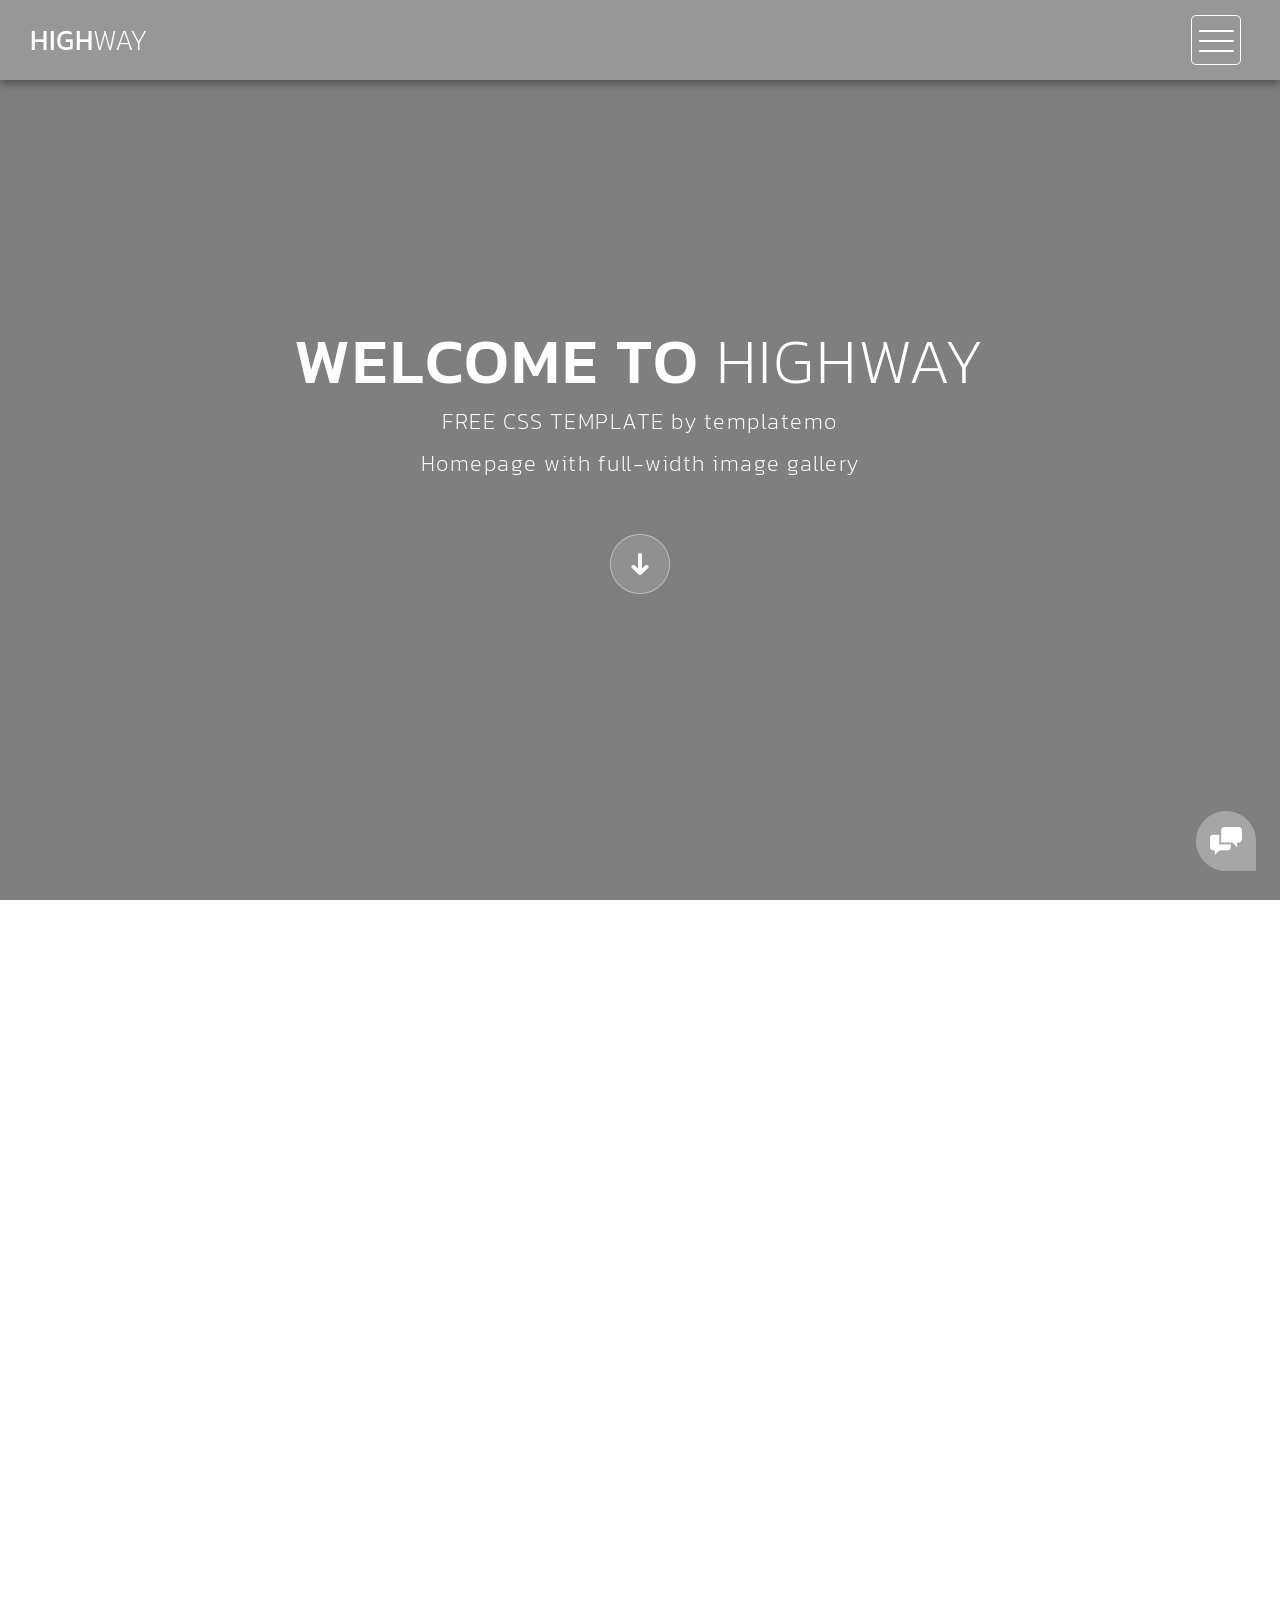
==== index.html @ 0da1f091 "Add files via upload" ====
<!DOCTYPE html>
<html>
    <head>
        <meta charset="utf-8">
        <meta http-equiv="X-UA-Compatible" content="IE=edge,chrome=1">
  		<title>Highway - Free CSS Template</title>
<!-- 

Highway Template

https://templatemo.com/tm-520-highway

-->
        <meta name="description" content="">
        <meta name="viewport" content="width=device-width, initial-scale=1">
        <link rel="apple-touch-icon" href="apple-touch-icon.png">

        <link rel="stylesheet" href="css/bootstrap.min.css">
        <link rel="stylesheet" href="css/bootstrap-theme.min.css">
        <link rel="stylesheet" href="css/fontAwesome.css">
        <link rel="stylesheet" href="css/light-box.css">
        <link rel="stylesheet" href="css/templatemo-style.css">

        <link href="https://fonts.googleapis.com/css?family=Kanit:100,200,300,400,500,600,700,800,900" rel="stylesheet">

        <script src="js/vendor/modernizr-2.8.3-respond-1.4.2.min.js"></script>
    </head>

<body>

    <nav>
        <div class="logo">
            <a href="index.html">High<em>way</em></a>
        </div>
        <div class="menu-icon">
        <span></span>
      </div>
    </nav>

    <div id="video-container">
        <div class="video-overlay"></div>
        <div class="video-content">
            <div class="inner">
              <h1>Welcome to <em>Highway</em></h1>
              <p>FREE CSS TEMPLATE by templatemo</p>
              <p>Homepage with full-width image gallery</p>
                <div class="scroll-icon">
                    <a class="scrollTo" data-scrollTo="portfolio" href="#"><img src="img/scroll-icon.png" alt=""></a>
                </div>    
            </div>
        </div>
        <video autoplay="" loop="" muted>
        	<source src="highway-loop.mp4" type="video/mp4" />
        </video>
    </div>


    <div class="full-screen-portfolio" id="portfolio">
        <div class="container-fluid">
            <div class="col-md-4 col-sm-6">
                <div class="portfolio-item">
                    <a href="img/big_portfolio_item_4.png" data-lightbox="image-1"><div class="thumb">
                        <div class="hover-effect">
                            <div class="hover-content">
                                <h1>Biodiesel <em>squid</em></h1>
                                <p>Awesome Subtittle Goes Here</p>
                            </div>
                        </div>
                        <div class="image">
                            <img src="img/portfolio_item_4.png">
                        </div>
                    </div></a>
                </div>
            </div>
            <div class="col-md-4 col-sm-6">
                <div class="portfolio-item">
                    <a href="img/big_portfolio_item_2.png" data-lightbox="image-1"><div class="thumb">
                        <div class="hover-effect">
                            <div class="hover-content">
                                <h1>raclette <em>taxidermy</em></h1>
                                <p>Awesome Subtittle Goes Here</p>
                            </div>
                        </div>
                        <div class="image">
                            <img src="img/portfolio_item_2.png">
                        </div>
                    </div></a>
                </div>
            </div>
            <div class="col-md-4 col-sm-6">
                <div class="portfolio-item">
                    <a href="img/big_portfolio_item_3.png" data-lightbox="image-1"><div class="thumb">
                        <div class="hover-effect">
                            <div class="hover-content">
                                <h1>humblebrag <em>brunch</em></h1>
                                <p>Awesome Subtittle Goes Here</p>
                            </div>
                        </div>
                        <div class="image">
                            <img src="img/portfolio_item_3.png">
                        </div>
                    </div></a>
                </div>
            </div>
            <div class="col-md-4 col-sm-6">
                <div class="portfolio-item">
                    <a href="img/big_portfolio_item_1.png" data-lightbox="image-1"><div class="thumb">
                        <div class="hover-effect">
                            <div class="hover-content">
                                <h1>Succulents <em>chambray</em></h1>
                                <p>Awesome Subtittle Goes Here</p>
                            </div>
                        </div>
                        <div class="image">
                            <img src="img/portfolio_item_1.png">
                        </div>
                    </div></a>
                </div>
            </div>
            <div class="col-md-4 col-sm-6">
                <div class="portfolio-item">
                    <a href="img/big_portfolio_item_5.png" data-lightbox="image-1"><div class="thumb">
                        <div class="hover-effect">
                            <div class="hover-content">
                                <h1>freegan <em>aesthetic</em></h1>
                                <p>Awesome Subtittle Goes Here</p>
                            </div>
                        </div>
                        <div class="image">
                            <img src="img/portfolio_item_5.png">
                        </div>
                    </div></a>
                </div>
            </div>
            <div class="col-md-4 col-sm-6">
                <div class="portfolio-item">
                    <a href="img/big_portfolio_item_6.png" data-lightbox="image-1"><div class="thumb">
                        <div class="hover-effect">
                            <div class="hover-content">
                                <h1>taiyaki <em>vegan</em></h1>
                                <p>Awesome Subtittle Goes Here</p>
                            </div>
                        </div>
                        <div class="image">
                            <img src="img/portfolio_item_6.png">
                        </div>
                    </div></a>
                </div>
            </div>
            <div class="col-md-4 col-sm-6">
                <div class="portfolio-item">
                    <a href="img/big_portfolio_item_7.png" data-lightbox="image-1"><div class="thumb">
                        <div class="hover-effect">
                            <div class="hover-content">
                                <h1>Thundercats <em>santo</em></h1>
                                <p>Awesome Subtittle Goes Here</p>
                            </div>
                        </div>
                        <div class="image">
                            <img src="img/portfolio_item_7.png">
                        </div>
                    </div></a>
                </div>
            </div>
            <div class="col-md-4 col-sm-6">
                <div class="portfolio-item">
                    <a href="img/big_portfolio_item_8.png" data-lightbox="image-1"><div class="thumb">
                        <div class="hover-effect">
                            <div class="hover-content">
                                <h1>wayfarers <em>yuccie</em></h1>
                                <p>Awesome Subtittle Goes Here</p>
                            </div>
                        </div>
                        <div class="image">
                            <img src="img/portfolio_item_8.png">
                        </div>
                    </div></a>
                </div>
            </div>
            <div class="col-md-4 col-sm-6">
            	<div class="portfolio-item">
                	<a href="img/big_portfolio_item_9.png" data-lightbox="image-1"><div class="thumb">
                        <div class="hover-effect">
                            <div class="hover-content">
                                <h1>disrupt <em>street</em></h1>
                                <p>Awesome Subtittle Goes Here</p>
                            </div>
                        </div>
                        <div class="image">
                            <img src="img/portfolio_item_9.png">
                        </div>
                    </div></a>
                </div>
            </div>
        </div>
    </div>


    <footer>
        <div class="container-fluid">
            <div class="col-md-12">
                <p>Copyright &copy; 2018 Company Name 
    
    | Designed by TemplateMo</p>
            </div>
        </div>
    </footer>


      <!-- Modal button -->
    <div class="popup-icon">
      <button id="modBtn" class="modal-btn"><img src="img/contact-icon.png" alt=""></button>
    </div>  

    <!-- Modal -->
    <div id="modal" class="modal">
      <!-- Modal Content -->
      <div class="modal-content">
        <!-- Modal Header -->
        <div class="modal-header">
          <h3 class="header-title">Say hello to <em>Highway</em></h3>
          <div class="close-btn"><img src="img/close_contact.png" alt=""></div>    
        </div>
        <!-- Modal Body -->
        <div class="modal-body">
          <div class="col-md-6 col-md-offset-3">
            <form id="contact" action="" method="post">
                <div class="row">
                    <div class="col-md-12">
                      <fieldset>
                        <input name="name" type="text" class="form-control" id="name" placeholder="Your name..." required="">
                      </fieldset>
                    </div>
                    <div class="col-md-12">
                      <fieldset>
                        <input name="email" type="email" class="form-control" id="email" placeholder="Your email..." required="">
                      </fieldset>
                    </div>
                    <div class="col-md-12">
                      <fieldset>
                        <textarea name="message" rows="6" class="form-control" id="message" placeholder="Your message..." required=""></textarea>
                      </fieldset>
                    </div>
                    <div class="col-md-12">
                      <fieldset>
                        <button type="submit" id="form-submit" class="btn">Send Message Now</button>
                      </fieldset>
                    </div>
                </div>
            </form>
          </div>
        </div>
      </div>
    </div>

    

    <section class="overlay-menu">
      <div class="container">
        <div class="row">
          <div class="main-menu">
              <ul>
                  <li>
                      <a href="index.html">Home - Full-width</a>
                  </li>
                  <li>
                      <a href="masonry.html">Home - Masonry</a>
                  </li>
                  <li>
                      <a href="grid.html">Home - Small-width</a>
                  </li>
                  <li>
                      <a href="about.html">About Us</a>
                  </li>
                  <li>
                      <a href="blog.html">Blog Entries</a>
                  </li>
                  <li>
                      <a href="single-post.html">Single Post</a>
                  </li>
              </ul>
              <p>We create awesome templates for you.</p>
          </div>
        </div>
      </div>
    </section>

    <script src="https://ajax.googleapis.com/ajax/libs/jquery/1.11.2/jquery.min.js"></script>
    <script>window.jQuery || document.write('<script src="js/vendor/jquery-1.11.2.min.js"><\/script>')</script>

    <script src="js/vendor/bootstrap.min.js"></script>
    
    <script src="js/plugins.js"></script>
    <script src="js/main.js"></script>

    
</body>
</html>
---- css/light-box.css ----
/* LIGHT BOX */

body:after {
  content: url(../img/close.png) url(../img/loading.gif) url(../img/prev.png) url(../img/next.png);
  display: none;
}

body.lb-disable-scrolling {
  overflow: hidden;
}

.lightboxOverlay {
  max-height: 100%;
  overflow-y: scroll;
  position: absolute;
  top: 0;
  left: 0;
  z-index: 99999;
  background-color: black;
  filter: progid:DXImageTransform.Microsoft.Alpha(Opacity=80);
  opacity: 0.8;
  display: none;
}

.lightbox {
  position: absolute;
  margin-top: 0%;
  left: 0;
  width: 100%;
  z-index: 100000;
  text-align: center;
  line-height: 0;
  font-weight: normal;
}

.lightbox .lb-image {
  display: block;
  height: auto;
  max-width: inherit;
  max-height: none;
  border-radius: 5px;

  /* Image border */
  border: 10px solid white;
}

.lightbox a img {
  border: none;
}

.lb-outerContainer {
  position: relative;
  *zoom: 1;
  width: 250px;
  height: 250px;
  margin: 0 auto;
  border-radius: 4px;

  /* Background color behind image.
     This is visible during transitions. */
  background-color: white;
}

.lb-outerContainer:after {
  content: "";
  display: table;
  clear: both;
}

.lb-loader {
  position: absolute;
  top: 43%;
  left: 0;
  height: 25%;
  width: 100%;
  text-align: center;
  line-height: 0;
}

.lb-cancel {
  display: block;
  width: 32px;
  height: 32px;
  margin: 0 auto;
  background: url(../img/loading.gif) no-repeat;
}

.lb-nav {
  position: absolute;
  top: 0;
  left: 0;
  height: 100%;
  width: 100%;
  z-index: 10;
}

.lb-container > .nav {
  left: 0;
}

.lb-nav a {
  outline: none;
  background-image: url('[data-uri]');
}

.lb-prev, .lb-next {
  height: 100%;
  cursor: pointer;
  display: block;
}

.lb-nav a.lb-prev {
  width: 34%;
  left: 0;
  float: left;
  background: url(../img/prev.png) left 48% no-repeat;
  filter: progid:DXImageTransform.Microsoft.Alpha(Opacity=0);
  opacity: 0;
  -webkit-transition: opacity 0.6s;
  -moz-transition: opacity 0.6s;
  -o-transition: opacity 0.6s;
  transition: opacity 0.6s;
}

.lb-nav a.lb-prev:hover {
  filter: progid:DXImageTransform.Microsoft.Alpha(Opacity=100);
  opacity: 1;
}

.lb-nav a.lb-next {
  width: 64%;
  right: 0;
  float: right;
  background: url(../img/next.png) right 48% no-repeat;
  filter: progid:DXImageTransform.Microsoft.Alpha(Opacity=0);
  opacity: 0;
  -webkit-transition: opacity 0.6s;
  -moz-transition: opacity 0.6s;
  -o-transition: opacity 0.6s;
  transition: opacity 0.6s;
}

.lb-nav a.lb-next:hover {
  filter: progid:DXImageTransform.Microsoft.Alpha(Opacity=100);
  opacity: 1;
}

.lb-dataContainer {
  margin: 0 auto;
  padding-top: 5px;
  *zoom: 1;
  width: 100%;
  -moz-border-radius-bottomleft: 4px;
  -webkit-border-bottom-left-radius: 4px;
  border-bottom-left-radius: 4px;
  -moz-border-radius-bottomright: 4px;
  -webkit-border-bottom-right-radius: 4px;
  border-bottom-right-radius: 4px;
}

.lb-dataContainer:after {
  content: "";
  display: table;
  clear: both;
}

.lb-data {
  padding: 0 4px;
  color: #ccc;
}

.lb-data .lb-details {
  width: 85%;
  float: left;
  text-align: left;
  line-height: 1.1em;
}

.lb-data .lb-caption {
  font-size: 13px;
  font-weight: bold;
  line-height: 1em;
}

.lb-data .lb-caption a {
  color: #4ae;
}

.lb-data .lb-number {
  margin-top: 15px;
  display: block;
  clear: left;
  padding-bottom: 1em;
  font-size: 13px;
  color: #999999;
}

.lb-data .lb-close {
  display: block;
  float: right;
  width: 30px;
  height: 30px;
  background: url(../img/close.png) top right no-repeat;
  text-align: right;
  outline: none;
  filter: progid:DXImageTransform.Microsoft.Alpha(Opacity=70);
  opacity: 0.7;
  -webkit-transition: opacity 0.2s;
  -moz-transition: opacity 0.2s;
  -o-transition: opacity 0.2s;
  transition: opacity 0.2s;
}

.lb-data .lb-close:hover {
  cursor: pointer;
  filter: progid:DXImageTransform.Microsoft.Alpha(Opacity=100);
  opacity: 1;
}
---- css/templatemo-style.css ----
/*

Highway Template

https://templatemo.com/tm-520-highway

*/

body {
  font-family: 'Kanit', sans-serif;
}

body::-webkit-scrollbar {
  width: 8px;
  height: 8px;
  background-color: rgba(0, 0, 0, 0.9);
}
/* Add a thumb */
body::-webkit-scrollbar-thumb {
    background: rgba(250, 250, 250, 0.5);
}

body, html {
  height: 100%;
  min-height: 100%;
  overflow-x: hidden;
}


.page-heading {
  background-image: url(../img/heading_bg.png);
  background-repeat: no-repeat;
  background-size: cover;
  background-position: center center;
  width: 100%;
  text-align: center;
}

.page-heading .heading-content h1 {
  font-size: 32px;
  text-transform: uppercase;
  color: #fff;
  letter-spacing: 1px;
  background-color: rgba(250,250,250,0.1);
  display: inline-block;
  margin-bottom: 0;
  margin-top: 220px;
  padding: 20px 60px;
}

.page-heading .heading-content em {
  font-style: normal;
  font-weight: 200;
}



/* Nav Bar */

nav .logo {
  float: left;
  margin-left: 30px;
}

nav .logo a {
  font-size: 28px;
  line-height: 80px;
  text-transform: uppercase;
  color: #fff;
  text-decoration: none;
  letter-spacing: 0.5px;
}

nav .logo em {
  font-style: normal;
  font-weight: 200;
}

nav {
  background: rgba(250,250,250,0.2);
  height: 80px;
  position: fixed;
  width: 100%;
  left: 0;
  top: 0;
  z-index: 300;
  box-shadow: 0px 2px 10px 0px rgba(0,0,0,0.5);
}

.menu-icon {
  background: transparent;
  border: 1px solid #fff;
  width: 50px;
  height: 50px;
  margin: 15px 39px 0 auto;
  position: relative;
  cursor: pointer;
  transition: background 0.5s;
  border-radius: 5px;
}

.menu-icon span,
.menu-icon span:before,
.menu-icon span:after {
  cursor: pointer;
  border-radius: 1px;
  height: 2px;
  width: 35px;
  background: white;
  position: absolute;
  left: 15%;
  top: 50%;
  display: block;
  content: '';
  transition: all 0.5s ease-in-out;
}

.menu-icon span:before {
  left: 0;
  top: -10px;
}

.menu-icon span:after {
  left: 0;
  top: 10px;
}

.menu-icon.active {
  background: rgba(250,250,250,0.2);
}

.menu-icon.active span {
  background-color: transparent;
}

.menu-icon.active span:before,
.menu-icon.active span:after {
  top: 0;
}

.menu-icon.active span:before {
  transform: rotate(135deg);
}

.menu-icon.active span:after {
  transform: rotate(-135deg);
}
/* Menu */

.overlay-menu {
  background: rgba(0, 0, 0, 0.95);
  color: #ffffff;
  position: fixed;
  z-index: 100;
  left: 0;
  top: 0;
  height: 100%;
  overflow-y: auto;
  -webkit-overflow-scrolling: touch;
  width: 100%;
  padding: 50px 0;
  opacity: 0;
  text-align: center;
  transform: translateY(-100%);
  transition: all 0.5s;
}

.overlay-menu.open {
  opacity: 1;
  transform: translateY(0%);
}

.overlay-menu .main-menu {
  transform: translateY(50%);
  opacity: 0;
  transition: all 0.3s;
  transition-delay: 0s;
}

.overlay-menu.open .main-menu {
  transition: all 0.7s;
  transition-delay: 0.7s;
  opacity: 1;
  transform: translateY(0%);
}

.overlay-menu .main-menu:nth-child(2) {
  transition-delay: 0s;
}

.overlay-menu.open .main-menu:nth-child(2) {
  transition-delay: 1.25s;
}

.overlay-menu {
  overflow: scroll;
}

.overlay-menu::-webkit-scrollbar {
  display: none;
}

.overlay-menu ul {
  list-style: none;
  margin-top: 80px;
  padding: 0px;
}
.overlay-menu ul li {
  padding: 15px 0px;
}

.overlay-menu ul li a {
  font-size: 24px;
  font-weight: 300;
  color: #fff;
  text-decoration: none;
  transition: all 0.5s;
}

.overlay-menu ul li a:hover {
  color: rgba(250,250,250,0.5);
}


.overlay-menu p {
  margin-top: 60px;
  font-size: 13px;
  text-transform: uppercase;
  color: #fff;
  font-weight: 200;
  letter-spacing: 0.5px;
  text-align: center;
}



#video-container  {
  position: relative;
  width: 100%;
  height: 100%;
  overflow: hidden;
  z-index: 1;
}

#video-container video,
.video-overlay {
  position: absolute;
  left: 50%;
  top: 50%;
  transform: translate(-50%, -50%);
  min-width: 100%;
  min-height: 100%;
}

#video-container .video-overlay {
  z-index: 9999;
  background: rgba(0,0,0,0.5);
  width: 100%;
}

#video-container .video-content {
  z-index: 99999;
  position: absolute;
  height: 100%;
  width: 100%;
}

#video-container .video-content .inner {
  height: 100%;
  width: 100%;
  display: flex;
  justify-content: center;
  align-items: center;
  flex-flow: column wrap;
}

#video-container .video-content .inner h1 {
  font-size: 64px;
  text-transform: uppercase;
  color: #fff;
  letter-spacing: 2px;
  font-weight: 500;
  text-align: center;
}

#video-container .video-content .inner em {
  font-style: normal;
  font-weight: 200;
}


#video-container .video-content .inner p {
  color: #fff;
  font-size: 22px;
  font-weight: 200;
  letter-spacing: 1.5px;
  text-align: center;
  padding: 0px 30px;
}

#video-container .video-content .inner a {
  color: #fff;
  text-decoration: underline;
}

#video-container .video-content .inner .scroll-icon {
  margin-top: 45px;
}

.full-screen-portfolio .container-fluid,
.full-screen-portfolio .col-md-4, .col-md-8 {
  padding-left: 0px;
  padding-right: 0px;
}


.portfolio-item img {
  width: 100%;
  overflow: hidden;
}

.portfolio-item .thumb {
  position: relative;
}


.portfolio-item .hover-effect .hover-content {
    position: absolute;
    text-align: left;
    width: 100%;
    bottom: 0;
    left: 0;
}


.full-screen-portfolio .portfolio-item h1 {
  position: relative;
  font-size: 22px;
  text-transform: uppercase;
  color: #fff;
  display: inline-block;
  padding-left: 20px;
  line-height: 15px;
  transform: translateY(25px);
  transition: .5s ease-in-out;
  letter-spacing: 0.5px;
 }

 .full-screen-portfolio .portfolio-item em {
  font-style: normal;
  font-weight: 200;
 }

.full-screen-portfolio .portfolio-item:hover h1 {
  transform: translateY(0);
 }

.full-screen-portfolio .portfolio-item p {
  padding-left: 20px;
  font-weight: 300!important;
  letter-spacing: 0.5px;
  font-size: 14px;
  color: #fff;
  opacity: 0;
  transform: translateY(10px);
  transition: .5s ease-in-out;
  text-transform: uppercase;
 }

 .full-screen-portfolio .portfolio-item {
 text-align: center;
 line-height: 150%;
 text-transform: lowercase;
 cursor: pointer;
}

.full-screen-portfolio .portfolio-item:hover p {
  opacity: 1;
  transform: translateY(0);
 }




.popup-icon {
  position: fixed;
  bottom: 30px;
  right: 30px;
  z-index: 300;
  display: inline-block;
  width: 60px;
  height: 60px;
}

.popup-icon button {
  background-color: transparent;
  outline: none;
  border: none;
}

.modal-btn img {
  width: 60px;
  height: 60px;
}

/* Modal */
.modal {
  background-color: rgba(0,0,0,.95);
  display: none;
  overflow: auto;
  position: fixed;
  z-index: 1000;
  top: 0;
  left: 0;
  width: 100%;
  height: 100%;
  transform: all 0.6s;
  overflow: scroll;
}

.modal::-webkit-scrollbar {
  display: none;
}

/* Modal Content */
.modal-content {
  text-align: center;
  position: relative;
  top: 0;
  width: 100%;
  margin: 0 auto;
  background-color: transparent;
}
.modal-animated-in {
  animation: totop-in .6s ease;
}
.modal-animated-out {
  animation: totop-out .6s ease forwards;
}
.modal-header {
  border-bottom: none;
}
.modal-header h3 {
  color: #fff;
  font-weight: 400;
  letter-spacing: 1px;
  font-size: 64px;
  margin-top: 5%;
  border-bottom: none;
  margin-bottom: 20px;
}

.modal-header em {
  font-style: normal;
  font-weight: 200;
}

.modal-content .close-btn {
  position: absolute;
  z-index: 99999999;
  color: #fff;
  right: 38px;
  top: 15px;
  width: 50px;
  height: 50px;
  text-align: center;
  cursor: pointer;
}

.modal-body {
  text-align: center;
  margin: 0 auto;
}

.modal-body input {
  border-radius: 5px;
  padding-left: 15px;
  font-size: 14px;
  font-weight: 200;
  color: #fff;
  background-color: rgba(250, 250, 250, 0.15);
  outline: none;
  border: none;
  box-shadow: none;
  line-height: 40px;
  height: 40px;
  width: 60%;
  margin-left: auto;
  margin-right: auto;
  margin-bottom: 25px;
}

.modal-body textarea {
  border-radius: 5px;
  padding-left: 15px;
  padding-top: 10px;
  font-size: 14px;
  font-weight: 200;
  color: #fff;
  background-color: rgba(250, 250, 250, 0.15);
  outline: none;
  border: none;
  box-shadow: none;
  height: 165px;
  max-height: 220px;
  width: 60%;
  margin-left: auto;
  margin-right: auto;
  max-width: 100%;
  margin-bottom: 25px;
}

.modal-body button {
  border-radius: 0px;
  font-size: 13px;
  text-transform: uppercase;
  font-weight: 600;
  background-color: transparent;
  color: #fff;
  letter-spacing: 2px;
  border-bottom: 3px solid #fff;
  display: inline-block;
  padding: 0px 0px 3px 0px;
  transition: all 0.5s;
  border-top: none;
  border-right: none;
  border-left: none;
}

.modal-body button:hover {
  color: rgba(250,250,250,0.5);
  border-color: rgba(250,250,250,0.5);
  outline: none;
}

/* Keyframes */
@keyframes totop-in {
  0% {
    top: 600px;
    opacity: 0;
  }
  100% {
    top: 0%;
    opacity: 1;
  }  
}

@keyframes totop-out {
  0% {
    top: 0px;
    opacity: 1;
  }
  100% {
    top: -100%;
    opacity: 0;
  }  
}



footer {
  width: 100%;
  height: 80px;
  background-color: #313131;
}

footer p {
  text-align: center;
  color: #fff;
  font-weight: 200;
  font-size: 13px;
  text-transform: uppercase;
  padding-top: 33px;
  letter-spacing: 0.5px;
}

footer a {
  color: #aaa;
  text-decoration: none;
}

footer a:hover {
  text-decoration: none;
  color: #aaa;
}



.masonry-portfolio .container-fluid {
  padding-right: 0px;
  padding-left: 0px;
}

.masonry .col-md-4, .masonry .col-md-8 {
  padding-right: 0px;
  padding-left: 0px;
}

.masonry {
  width: 100%;
  background-color: transparent;
  position: relative;
}

.masonry .item {
  display: inline-block;
  float: left;
}

.masonry .first-item {
  margin-bottom: -0.5px;
}

.masonry .last-item {
  float: left;
}

.masonry .item img {
  width: 100%;
  overflow-y: hidden;
}

.masonry .item .thumb {
  position: relative;
}

.masonry .item .hover-effect .hover-content {
    position: absolute;
    text-align: left;
    width: 100%;
    bottom: 5px;
    left: 0;
}


.masonry .item h1 {
  position: relative;
  font-size: 22px;
  text-transform: uppercase;
  color: #fff;
  display: inline-block;
  padding-left: 20px;
  line-height: 15px;
  transform: translateY(25px);
  transition: .5s ease-in-out;
  letter-spacing: 0.5px;
 }

.masonry .item em {
  font-style: normal;
  font-weight: 200;
 }

.masonry .item:hover h1 {
  transform: translateY(0);
 }

.masonry .item p {
  padding-left: 20px;
  font-weight: 300!important;
  letter-spacing: 0.5px;
  font-size: 14px;
  color: #fff;
  opacity: 0;
  transform: translateY(10px);
  transition: .5s ease-in-out;
  text-transform: uppercase;
 }

.masonry .item {
 text-align: center;
 line-height: 150%;
 text-transform: lowercase;
 cursor: pointer;
}

.masonry .item:hover p {
  opacity: 1;
  transform: translateY(0);
 }




.grid-portfolio {
  padding: 65px 0px;
  background-color: #232323;
}

.grid-portfolio .portfolio-item {
  margin: 15px 0px;
}

.portfolio-item .hover-effect .hover-content {
    position: absolute;
    text-align: left;
    width: 100%;
    bottom: 5px;
    left: 0;
}


.grid-portfolio .portfolio-item h1 {
  position: relative;
  font-size: 22px;
  text-transform: uppercase;
  color: #fff;
  display: inline-block;
  padding-left: 20px;
  line-height: 15px;
  transform: translateY(25px);
  transition: .5s ease-in-out;
  letter-spacing: 0.5px;
 }

 .grid-portfolio .portfolio-item em {
  font-style: normal;
  font-weight: 200;
 }

.grid-portfolio .portfolio-item:hover h1 {
  transform: translateY(0);
 }

.grid-portfolio .portfolio-item p {
  padding-left: 20px;
  font-weight: 300!important;
  letter-spacing: 0.5px;
  font-size: 14px;
  color: #fff;
  opacity: 0;
  transform: translateY(10px);
  transition: .5s ease-in-out;
  text-transform: uppercase;
 }

.grid-portfolio .portfolio-item:hover p {
  opacity: 1;
  transform: translateY(0);
 }

 .grid-portfolio .load-more-button {
  margin-top: 15px;
 }

 .grid-portfolio .load-more-button a {
  width: 100%;
  height: 80px;
  display: inline-block;
  text-align: center;
  line-height: 80px;
  font-size: 15px;
  text-transform: uppercase;
  text-decoration: none;
  letter-spacing: 1px;
  color: #fff;
  background-color: #313131;
  transition: all 0.5s;
 }

 .grid-portfolio .load-more-button a:hover {
  color: rgba(250,250,250,0.5);
 }




 .services {
  background-color: #232323;
  padding: 65px 0px;
 }

 .services .service-item {
  margin: 15px 0px;
  padding: 20px;
  text-align: center;
  transition: all 0.5s;
 }

  .services .service-item:hover {
    background-color: #313131;
  }

 .services .service-item .icon {
  width: 50px;
  height: 50px;
  text-align: center;
  display: inline-block;
  line-height: 50px;
 }

.services .service-item .icon img {
  max-width: 100%;
}

.services .service-item h4 {
  margin-top: 20px;
  color: #fff;
  font-size: 20px;
  text-transform: capitalize;
  letter-spacing: 0.5px;
  font-weight: 300;
}

.services .service-item p {
  color: #bbb;
  font-size: 16px;
  font-weight: 300;
  line-height: 28px;
}



.more-about-us {
  background-image: url(../img/about_us.png);
  background-repeat: no-repeat;
  background-attachment: fixed;
  background-size: cover;
  background-position: center center;
  width: 100%;
  text-align: center;
}

.more-about-us .content {
  background-color: rgba(0,0,0,0.8);
  text-align: left;
  padding: 150px 60px;
  color: #fff;
}

.more-about-us .content h2 {
  margin-top: 0px;
  font-size: 34px;
  font-weight: 300;
  letter-spacing: 0.5px;
  margin-bottom: 5px;
}

.more-about-us .content span {
  font-size: 16px;
  font-weight: 200;
  display: inline-block;
  margin-bottom: 30px;
  letter-spacing: 0.5px;
}

.more-about-us .content p {
  color: #fff;
  font-size: 16px;
  font-weight: 300;
  line-height: 28px;
}

.more-about-us .content .simple-btn {
  margin-top: 30px;
}

.more-about-us .content .simple-btn a {
  font-size: 13px;
  text-transform: uppercase;
  font-weight: 600;
  background-color: transparent;
  color: #fff;
  letter-spacing: 2px;
  border-bottom: 3px solid #fff;
  padding-bottom: 3px;
  text-decoration: none;
  transition: all 0.5s;
}

.more-about-us .content .simple-btn a:hover {
  opacity: 0.5;
}



.pricing-tables {
  padding: 65px 0px;
  background-color: #232323;
}

.pricing-tables .table-item {
  padding: 60px 0px;
  margin: 15px 0px;
  text-align: center;
  background-color: #313131;
}

.pricing-tables .table-item h4 {
  margin-top: 0px;
  font-size: 36px;
  font-weight: 200;
  color: #f4dd5b;
  letter-spacing: 0.5px;
}

.pricing-tables .table-item span {
  font-size: 17px;
  display: inline-block;
  color: #aaa;
  letter-spacing: 0.5px;
  text-transform: capitalize;
  border-bottom: 1px solid #414141;
  width: 100%;
  padding-bottom: 40px;
}

.pricing-tables .table-item ul {
  list-style: none;
  padding: 0;
  margin-top: 35px;
}

.pricing-tables .table-item ul li {
  font-size: 15px;
  font-weight: 300;
  color: #fff;
  letter-spacing: 0.5px;
  margin: 15px 0px;
}

.pricing-tables .table-item .simple-btn {
  margin-top: 40px;
  padding-bottom: 10px;
}

.pricing-tables .table-item .simple-btn a {
  font-size: 13px;
  text-transform: uppercase;
  font-weight: 600;
  background-color: transparent;
  color: #f4dd5b;
  letter-spacing: 2px;
  border-bottom: 3px solid #f4dd5b;
  padding-bottom: 3px;
  text-decoration: none;
  transition: all 0.5s;
}

.pricing-tables .table-item .simple-btn a:hover {
  opacity: 0.5;
}

.pricing-tables .premium-item {
  background-color: #f4dd5b;
}

.pricing-tables .premium-item h4, .pricing-tables .premium-item span, .pricing-tables .premium-item ul li, .pricing-tables .premium-item .simple-btn a {
  color: #232323;
  border-color: #232323;
}



.blog-entries {
  padding: 80px 0px;
  background-color: #232323;
}


.blog-entries .blog-posts {
  margin-right: 30px;
}


.blog-post {
  border-bottom: 1px solid #414141;
  padding-bottom: 65px;
  margin-bottom: 60px;
}

.blog-post img {
  width: 100%;
  overflow-y: hidden;
}

.blog-post .text-content {
  margin-top: 30px;
}

.blog-post .text-content span {
  font-size: 16px;
  font-weight: 200;
  color: #fff;
  letter-spacing: 0.5px;
}

.blog-post .text-content span a {
  color: #f4dd5b;
  text-decoration: none;
}

.blog-post .text-content h2 {
  margin-top: 5px;
  font-size: 36px;
  color: #fff;
  letter-spacing: 0.5px;
  text-transform: capitalize;
  font-weight: 300;
}

.blog-post .text-content p {
  color: #bbb;
  font-size: 16px;
  font-weight: 300;
  line-height: 28px;
  margin-top: 20px;
}

.blog-post .text-content .simple-btn {
  margin-top: 25px;
}

.blog-post .text-content .simple-btn a {
  font-size: 13px;
  text-transform: uppercase;
  font-weight: 600;
  background-color: transparent;
  color: #fff;
  letter-spacing: 2px;
  border-bottom: 3px solid #fff;
  padding-bottom: 3px;
  text-decoration: none;
  transition: all 0.5s;
}

.blog-post .text-content .simple-btn a:hover {
  opacity: 0.5;
}

.blog-entries .page-number {
  padding: 0;
  margin: 0;
  list-style: none;
}

.blog-entries .page-number li {
  display: inline-block;
  margin-right: 3px;
}

.blog-entries .page-number li:last-child {
  margin-right: 0px;
}

.blog-entries .page-number li.active a {
  color: #232323;
  background-color: #fff;
}

.blog-entries .page-number li.active a:hover {
  opacity: 1;
}

.blog-entries .page-number li a {
  font-size: 18px;
  color: #fff;
  text-decoration: none;
  width: 50px;
  height: 50px;
  display: inline-block;
  line-height: 50px;
  text-align: center;
  background-color: #414141;
  transition: all 0.5s;
}

.blog-entries .page-number li a:hover {
  opacity: 0.5;
}

.single-blog-post {
  margin-right: 30px;
}

.single-blog-post img {
  width: 100%;
  overflow-y: hidden;
}

.single-blog-post .text-content {
  margin-top: 20px;
}

.single-blog-post .text-content span {
  font-size: 16px;
  font-weight: 200;
  color: #fff;
  letter-spacing: 0.5px;
  border-bottom: 1px solid #414141;
  padding-bottom: 25px;
  display: inline-block;
  width: 100%;
  margin-bottom: 0px;
}

.single-blog-post .text-content span a {
  color: #f4dd5b;
  text-decoration: none;
}

.single-blog-post .text-content h2 {
  margin-top: 0px;
  font-size: 36px;
  color: #fff;
  letter-spacing: 0.5px;
  text-transform: capitalize;
  font-weight: 300;
}

.single-blog-post .text-content p {
  color: #bbb;
  font-size: 16px;
  font-weight: 300;
  line-height: 28px;
  margin-top: 20px;
  margin-bottom: 30px;
}

.single-blog-post .tags-share {
  border-top: 1px solid #414141;
  border-bottom: 1px solid #414141;
  padding: 8px 0px 10px 0px;
}

.single-blog-post .tags-share ul {
  padding: 0;
  margin: 0;
  list-style: none;
}

.single-blog-post .tags-share ul li:first-child {
  color: #fff;
  font-size: 16px;
  font-weight: 200;
  letter-spacing: 0.5px;
}

.single-blog-post .tags-share ul li {
  display: inline-block;
  color: #fff;
}

.single-blog-post .tags-share ul li a {
  font-size: 16px;
  font-weight: 200;
  letter-spacing: 0.5px;
  color: #f4dd5b;
  text-decoration: none;
  transition: all 0.5s;
}

.single-blog-post .tags-share ul li a:hover {
  opacity: 0.5;
}

.single-blog-post .tags-share .share {
  text-align: right;
}

.blog-entries .search input {
  background-color: rgba(250,250,250,0.1);
  width: 100%;
  height: 50px;
  line-height: 50px;
  padding-left: 15px;
  color: #fff;
  font-size: 15px;
  font-weight: 300;
  border-radius: 0px;
  outline: none;
  border: none;
}

.sidebar-heding h2 {
  font-size: 20px;
  text-transform: capitalize;
  color: #fff;
  margin-top: 40px;
  letter-spacing: 0.5px;
  padding-bottom: 10px;
  border-bottom: 1px solid #414141;
  margin-bottom: 20px;
}

.archives ul, .categories ul {
  margin-top: -5px;
  padding: 0;
  list-style: none;
}

.archives ul li, .categories ul li {
  margin-bottom: 12px; 
}

.archives ul li:last-child, .categories ul li:last-child {
  margin-bottom: 0px; 
}

.archives ul li a, .categories ul li a {
  font-size: 15px;
  font-weight: 200;
  color: #fff;
  text-decoration: none;
  letter-spacing: 0.5px;
  transition: all 0.5s;
}


.archives ul li a:hover, .categories ul li a:hover {
  opacity: 0.5;
}

.recent-posts ul {
  padding: 0;
  list-style: none;
}

.recent-posts ul li {
  margin-bottom: 15px;
}

.recent-posts ul a {
  text-decoration: none;
}

.recent-posts ul li img {
  display: inline-block;
  max-width: 100%;
  margin-right: 15px;
}

.recent-posts ul li .text {
  display: inline-block;
}

.recent-posts ul li h6 {
  margin-bottom: 5px;
  padding-top: 0px;
  margin-top: 0px;
  display: block;
  font-size: 16px;
  color: #fff;
  letter-spacing: 0.5px;
}

.recent-posts ul li span {
  display: inline-block;
  font-size: 14px;
  font-weight: 200;
  color: #f4dd5b;
}


.latest-gallery ul {
  padding: 0;
  margin: 0;
  list-style: none;
}

.latest-gallery ul li {
  display: inline-block;
  max-width: 59px;
  overflow-y: hidden;
  margin-bottom: 3px;
  margin-right: 1px;
}

.latest-gallery ul li:nth-child(4){
  margin-right: 0px;
}

.latest-gallery ul li:nth-child(8){
  margin-right: 0px;
}

.latest-gallery ul li img {
  width: 100%;
  transition: all 0.5s;
}

.latest-gallery ul li img:hover {
  cursor: pointer;
  opacity: 0.5;
}




@media (max-width: 530px) {

  .modal-header h3 {
    margin-top: 15%;
  }

  .modal-body input {
    width: 100%;
  }

  .modal-body textarea {
    width: 100%;
  }

  .modal-content {
    padding-bottom: 40px;
  }

  .grid-portfolio {
    padding: 0px 0px;
  }

  .grid-portfolio .portfolio-item {
    margin: 30px 0px;
  }

  .grid-portfolio .load-more-button {
    padding-bottom: 30px;
  }

  .more-about-us .content {
    padding: 60px 30px;
  }

}


@media (max-width: 992px) {

  .blog-entries .blog-posts {
    margin-right: 0px;
  }

  .single-blog-post {
    margin-right: 0px;
    margin-bottom: 80px;
  }

  .blog-entries .page-number {
    margin-bottom: 80px;
  }

  .single-blog-post .tags-share .tags {
    text-align: center;
  }

  .single-blog-post .tags-share .share {
    text-align: center;
  }

}
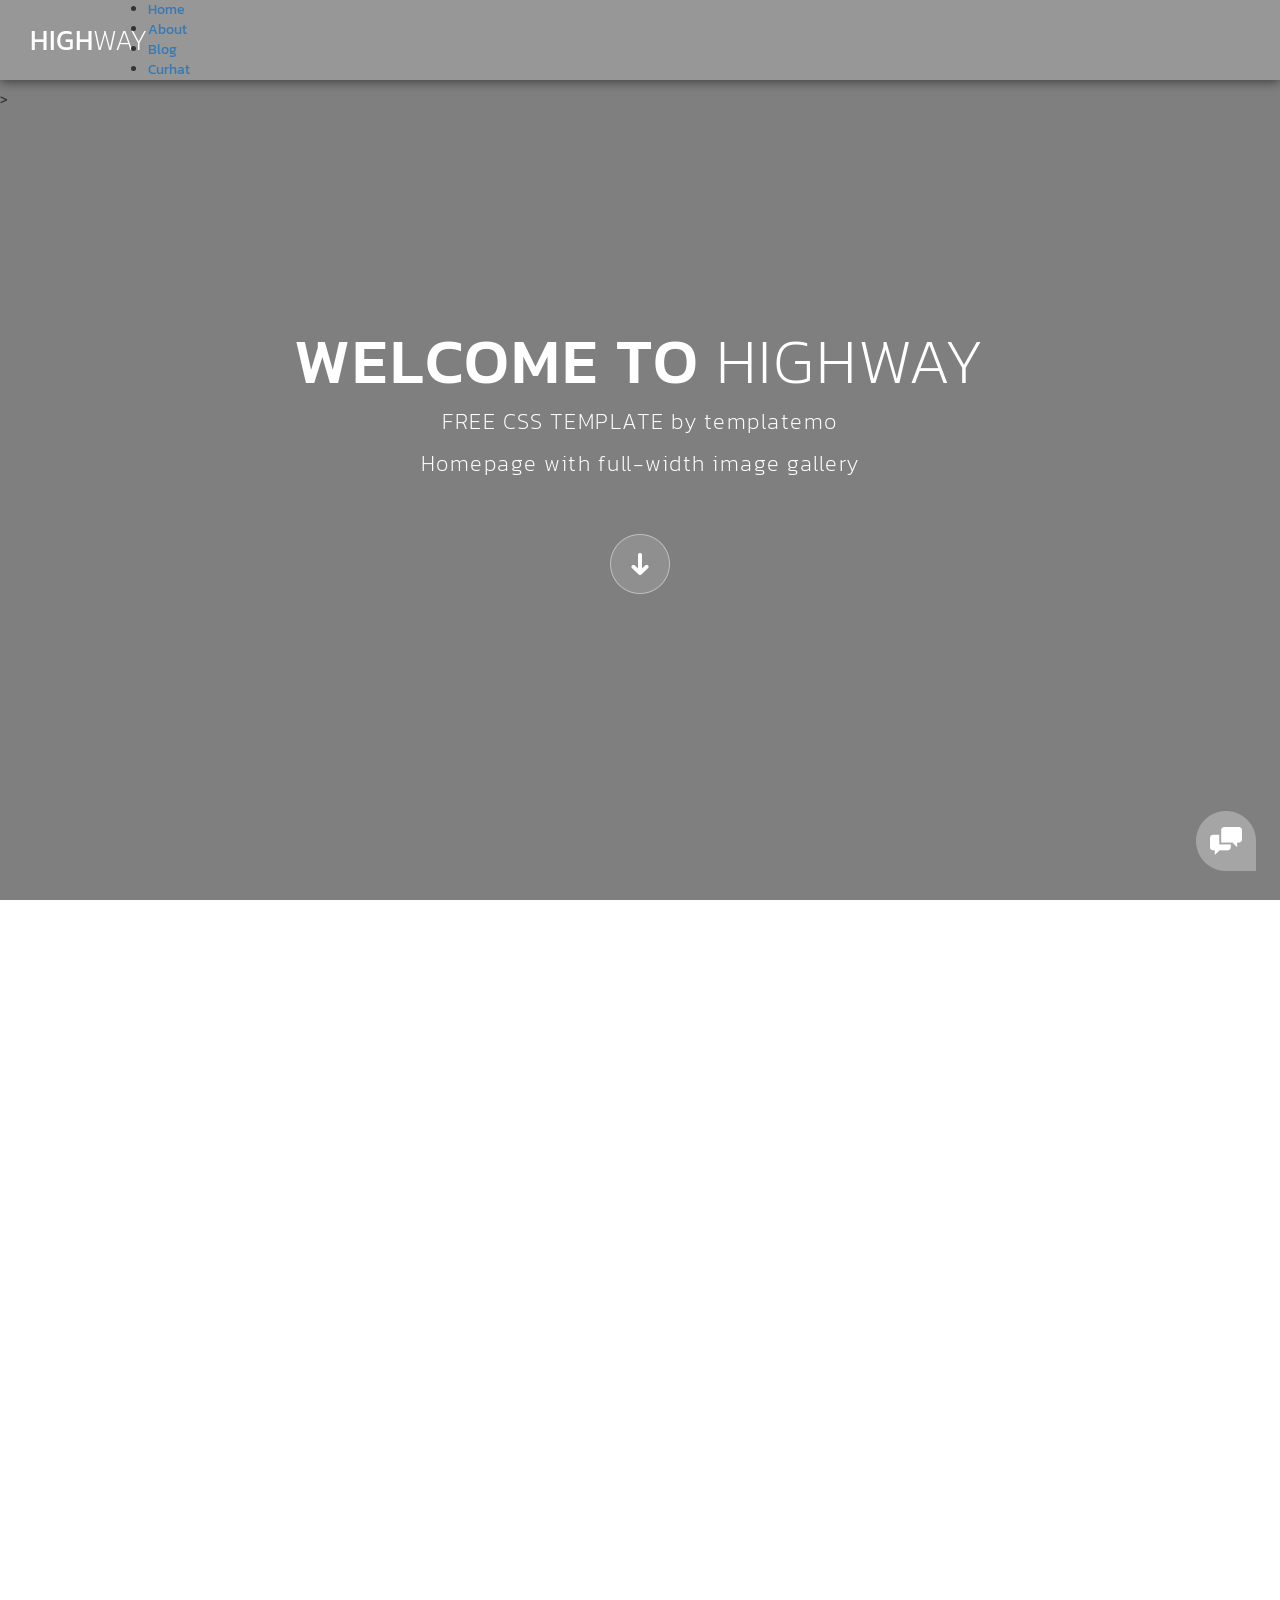
==== commit d911bee6: "Fix HTML encoding and structure in index.html" ====
--- a/index.html
+++ b/index.html
@@ -32,9 +32,13 @@
         <div class="logo">
             <a href="index.html">High<em>way</em></a>
         </div>
-        <div class="menu-icon">
-        <span></span>
-      </div>
+
+        <ul class="menu">
+            <li><a href="index.html">Home</a></li>
+            <li><a href="about.html">About</a></li>
+            <li><a href="blog.html">Blog</a></li>
+            <li><a href="#">Curhat</a></li>
+        </ul>>
     </nav>
 
     <div id="video-container">
@@ -295,4 +299,4 @@
 
     
 </body>
-</html>+</html>
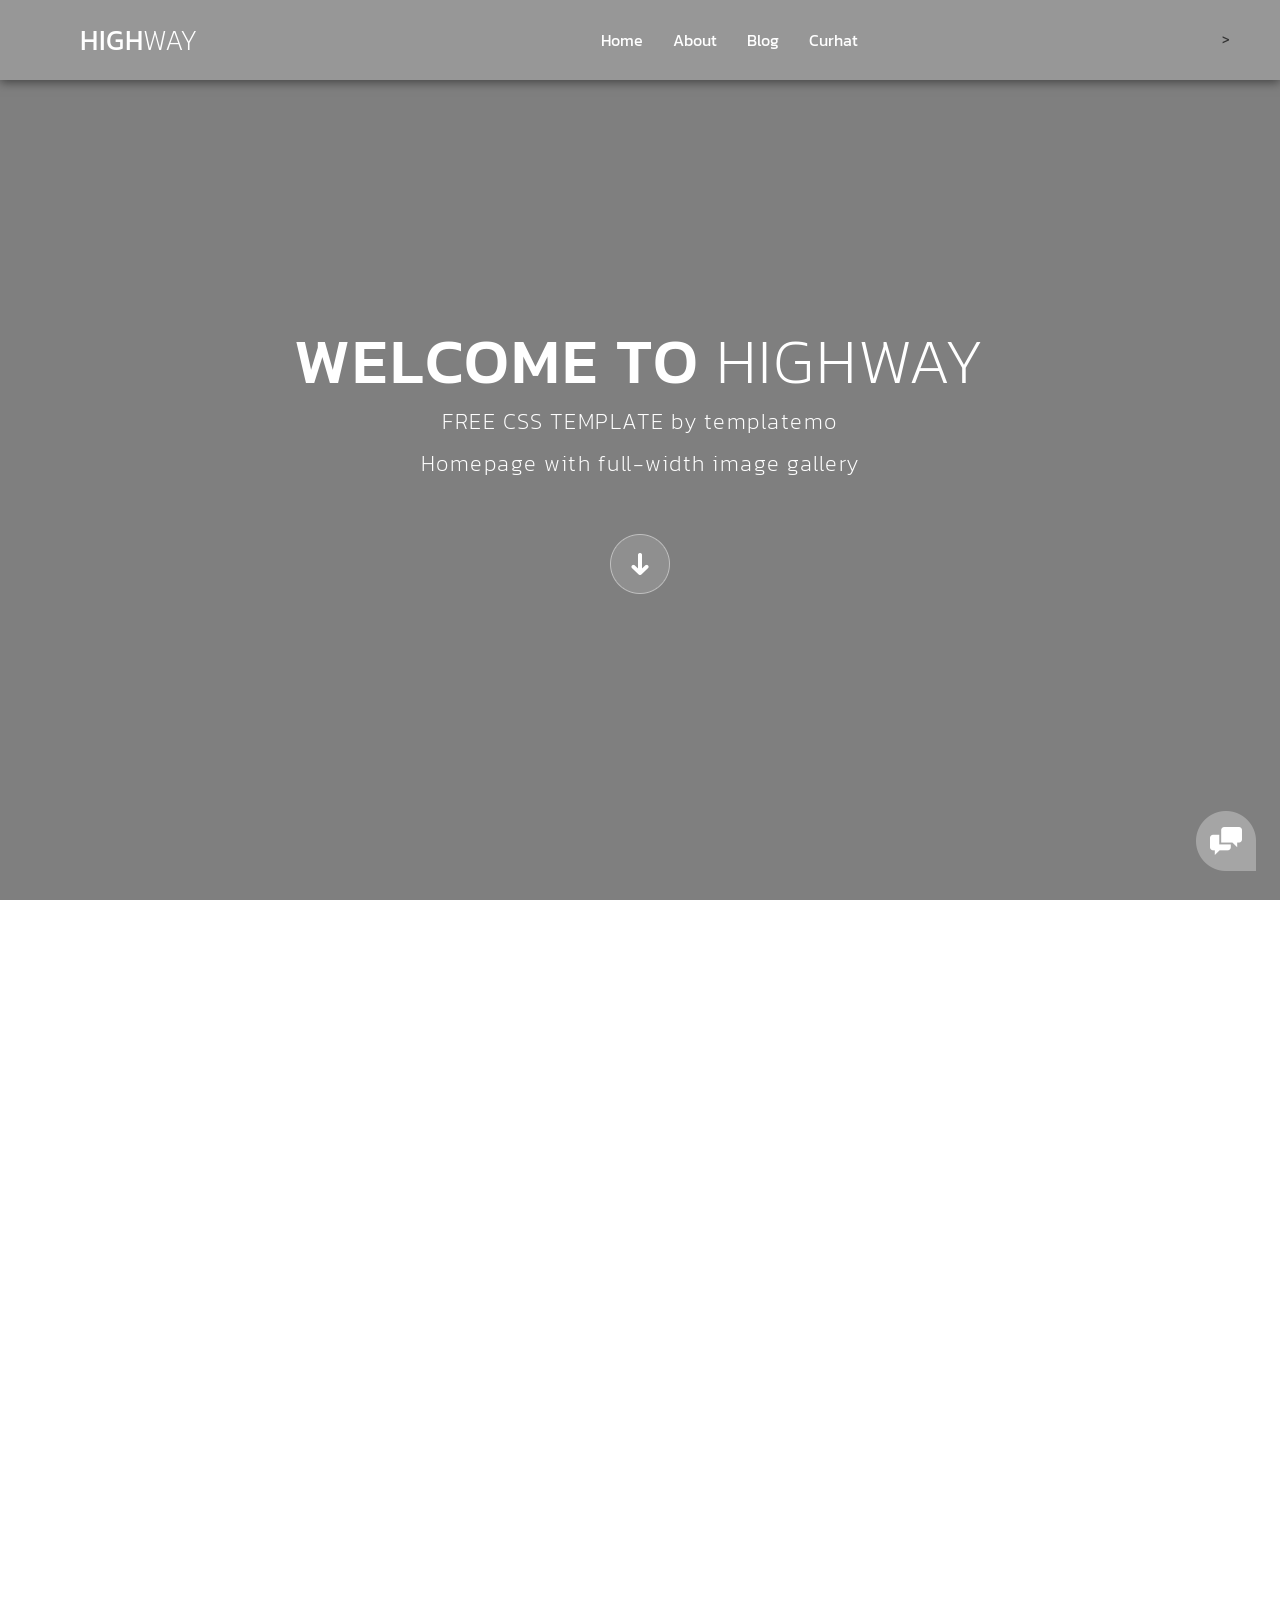
==== commit 3b97287c: "Update index.html" ====
--- a/index.html
+++ b/index.html
@@ -37,7 +37,7 @@
             <li><a href="index.html">Home</a></li>
             <li><a href="about.html">About</a></li>
             <li><a href="blog.html">Blog</a></li>
-            <li><a href="#">Curhat</a></li>
+            <li><a href="curhat.html">Curhat</a></li>
         </ul>>
     </nav>
 
--- a/css/templatemo-style.css
+++ b/css/templatemo-style.css
@@ -1347,4 +1347,41 @@
     text-align: center;
   }
 
-}+}
+
+/* === CUSTOM NAVBAR MENU === */
+
+nav {
+  display: flex;
+  justify-content: space-between;
+  align-items: center;
+  padding: 0 50px;
+}
+
+.menu {
+  list-style: none;
+  display: flex;
+  gap: 30px;
+  margin: 0;
+}
+
+.menu li {
+  display: inline-block;
+}
+
+.menu li a {
+  color: #fff;
+  text-decoration: none;
+  font-size: 16px;
+  line-height: 80px;
+  transition: 0.3s;
+}
+
+.menu li a:hover {
+  color: #f4dd5b;
+}
+
+/* hilangkan hamburger */
+.menu-icon {
+  display: none !important;
+}
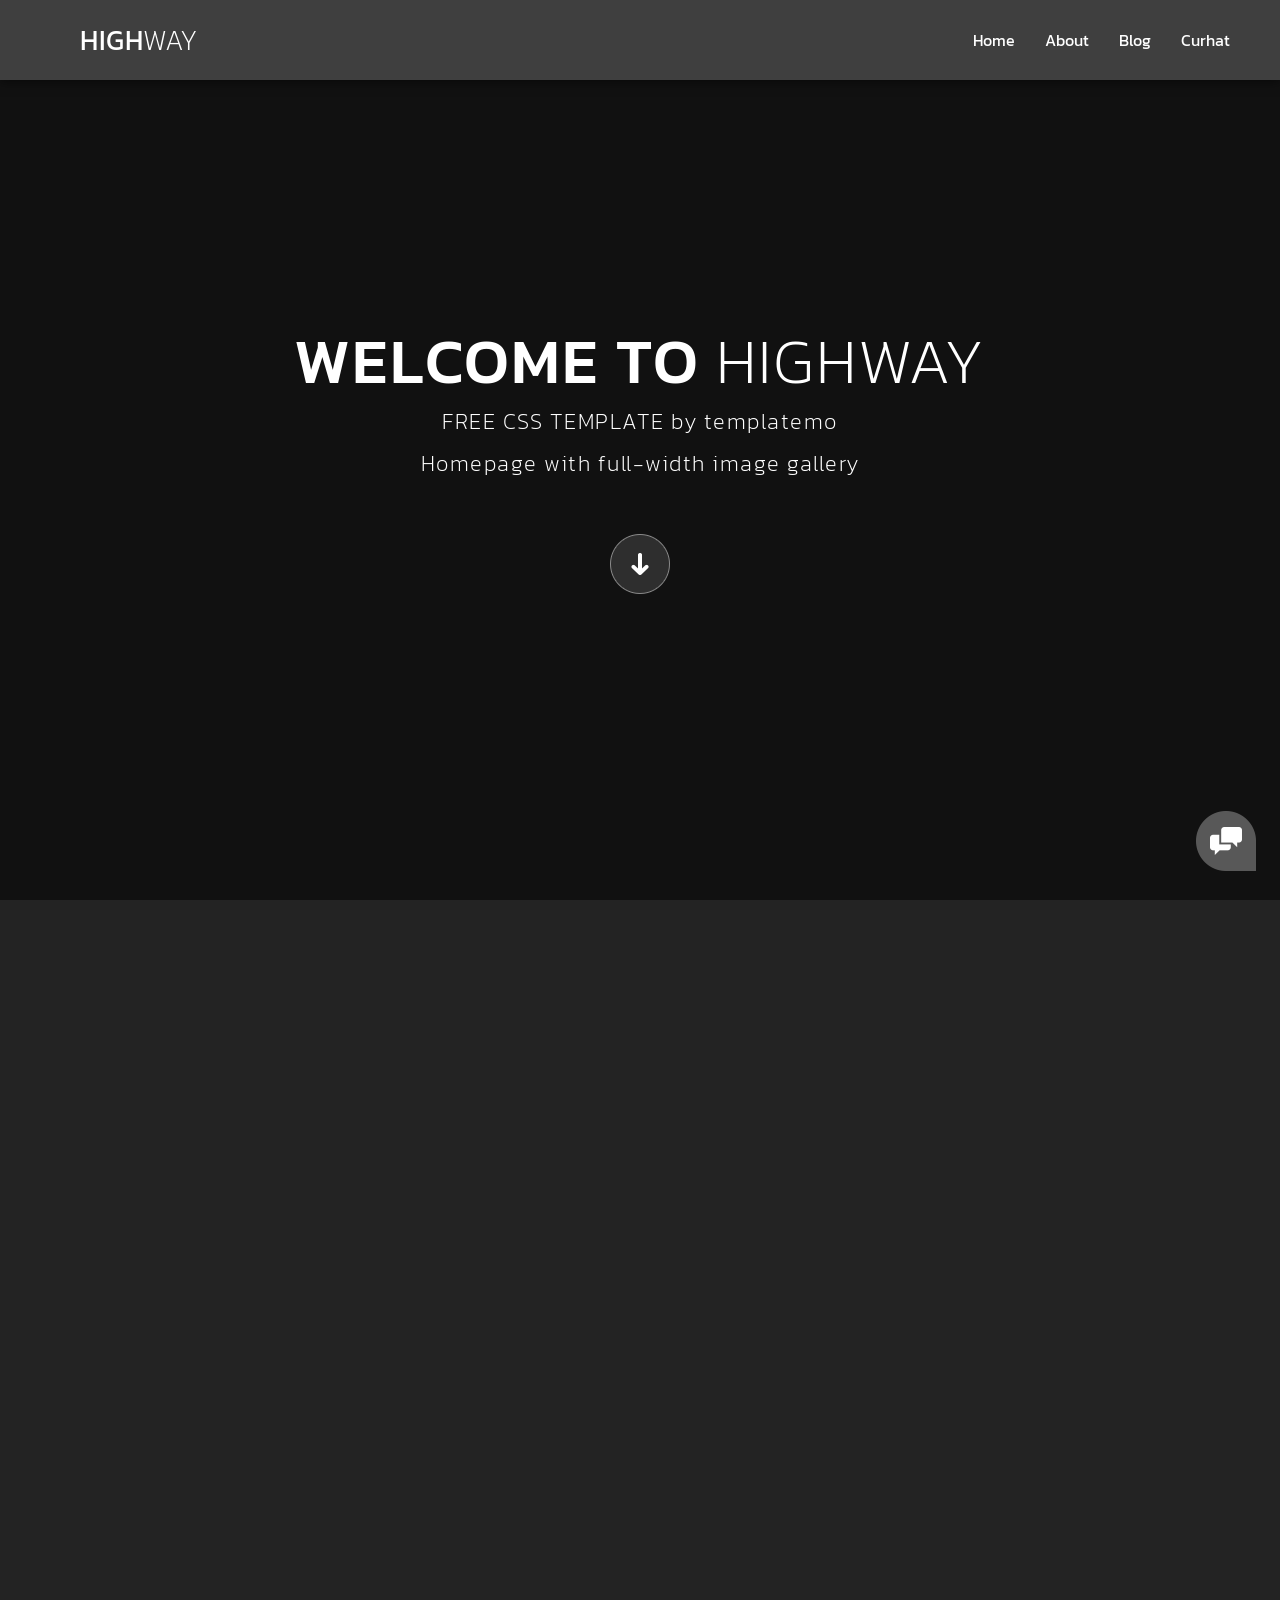
==== commit 230ae49d: "Fix HTML encoding issues in index.html" ====
--- a/index.html
+++ b/index.html
@@ -38,7 +38,7 @@
             <li><a href="about.html">About</a></li>
             <li><a href="blog.html">Blog</a></li>
             <li><a href="curhat.html">Curhat</a></li>
-        </ul>>
+        </ul>
     </nav>
 
     <div id="video-container">
--- a/css/templatemo-style.css
+++ b/css/templatemo-style.css
@@ -1385,3 +1385,18 @@
 .menu-icon {
   display: none !important;
 }
+
+body {
+  background-color: #232323;
+}
+
+.container h2 {
+  margin-bottom: 20px;
+}
+
+.container input,
+.container textarea {
+  background-color: rgba(255,255,255,0.1);
+  border: none;
+  color: white;
+}
